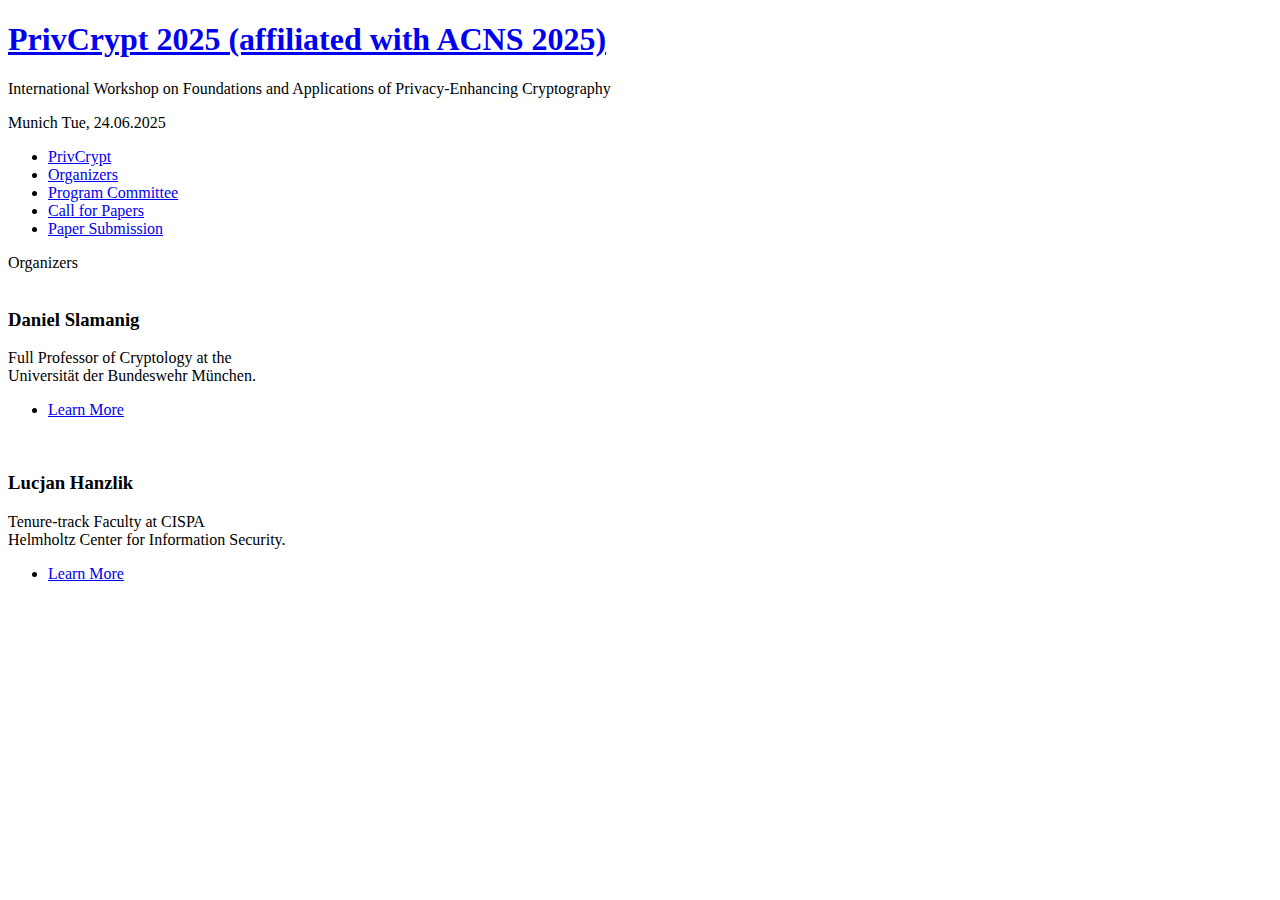
==== organizers.html @ d0fd1018 "Update organizers.html" ====
<!DOCTYPE HTML>
<!--
	Escape Velocity by HTML5 UP
	html5up.net | @ajlkn
	Free for personal and commercial use under the CCA 3.0 license (html5up.net/license)
-->
<html>
	<head>
		<title>PrivCrypt 2025</title>
		<meta charset="utf-8" />
		<meta name="viewport" content="width=device-width, initial-scale=1, user-scalable=no" />
		<link rel="stylesheet" href="assets/css/main.css" />
	</head>
	<body class="homepage is-preload">
		<div id="page-wrapper">

			<!-- Header -->
				<section id="header" class="wrapper">

					<!-- Logo -->
						<div id="logo">
							<h1><a href="index.html">PrivCrypt 2025 (affiliated with ACNS 2025)</a></h1>
							<p>International Workshop on Foundations and Applications of Privacy-Enhancing Cryptography </p>
                            <p>Munich Tue, 24.06.2025</p>
						</div>

					<!-- Nav -->
						<nav id="nav">
							<ul>
								<li><a href="index.html">PrivCrypt</a></li>
                                <li><a href="organizers.html">Organizers</a></li>
                                <li><a href="pc.html">Program Committee</a></li>
								<li><a href="cfp.html">Call for Papers</a></li>
								<li><a href="submit.html">Paper Submission</a></li>
							</ul>
						</nav>

				</section>

                <!-- Highlights -->
                    <section id="highlights" class="wrapper style3">
                        <div class="title">Organizers</div>
                        <div class="container">
                            <div class="row aln-center">
                                <div class="col-4 col-12-medium">
                                    <section class="highlight">
                                        <a href="#" class="image featured"><img src="images/daniel.jpg" alt="" /></a>
                                        <h3>Daniel Slamanig</h3>
                                        <p>Full Professor of Cryptology at the <br>
                                        Universität der Bundeswehr München.</p>
                                        <ul class="actions">
                                            <li><a href="https://danielslamanig.info" class="button style3">Learn More</a></li>
                                        </ul>
                                    </section>
                                </div>
                                <div class="col-4 col-12-medium">
                                    <section class="highlight">
                                        <a href="#" class="image featured"><img src="images/lucjan.jpg" alt="" /></a>
                                        <h3>Lucjan Hanzlik</h3>
                                            <p>Tenure-track Faculty at CISPA<br>
                                            Helmholtz Center for Information Security.</p>
                                        <ul class="actions">
                                            <li><a href="https://cispa.de/en/people/lucjan.hanzlik" class="button style3">Learn More</a></li>
                                        </ul>
                                    </section>
                                </div>
                            </div>
                        </div>
                    </section>
		</div>

		<!-- Scripts -->
			<script src="assets/js/jquery.min.js"></script>
			<script src="assets/js/jquery.dropotron.min.js"></script>
			<script src="assets/js/browser.min.js"></script>
			<script src="assets/js/breakpoints.min.js"></script>
			<script src="assets/js/util.js"></script>
			<script src="assets/js/main.js"></script>

	</body>
</html>
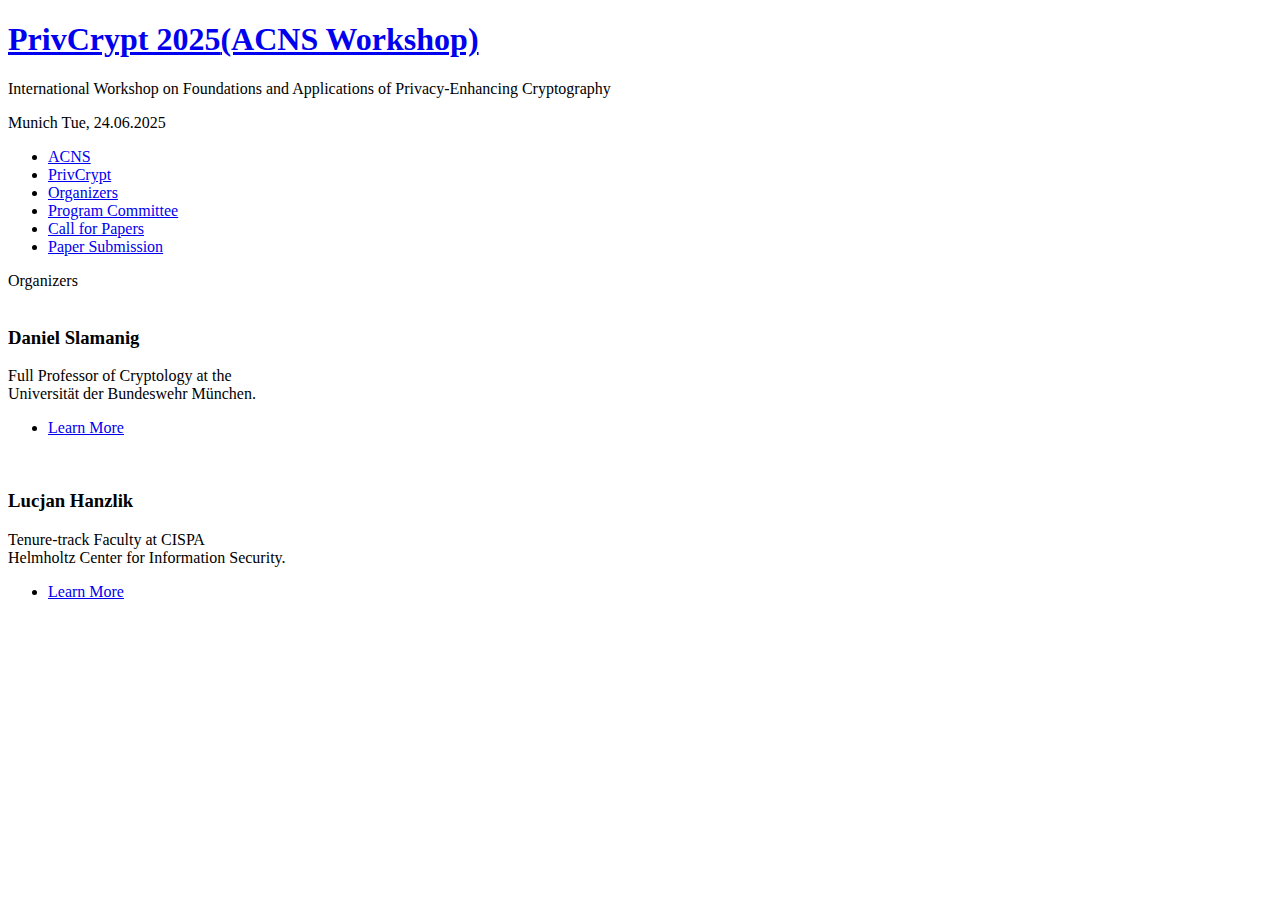
==== commit d4be5c08: "Update organizers.html" ====
--- a/organizers.html
+++ b/organizers.html
@@ -19,7 +19,7 @@
 
 					<!-- Logo -->
 						<div id="logo">
-							<h1><a href="index.html">PrivCrypt 2025 (affiliated with ACNS 2025)</a></h1>
+							<h1><a href="index.html">PrivCrypt 2025</a><a href="https://acns2025.fordaysec.de">(ACNS Workshop)</a></h1>
 							<p>International Workshop on Foundations and Applications of Privacy-Enhancing Cryptography </p>
                             <p>Munich Tue, 24.06.2025</p>
 						</div>
@@ -27,6 +27,7 @@
 					<!-- Nav -->
 						<nav id="nav">
 							<ul>
+								<li><a href="https://acns2025.fordaysec.de">ACNS</a></li>
 								<li><a href="index.html">PrivCrypt</a></li>
                                 <li><a href="organizers.html">Organizers</a></li>
                                 <li><a href="pc.html">Program Committee</a></li>
@@ -60,7 +61,7 @@
                                             <p>Tenure-track Faculty at CISPA<br>
                                             Helmholtz Center for Information Security.</p>
                                         <ul class="actions">
-                                            <li><a href="https://cispa.de/en/people/lucjan.hanzlik" class="button style3">Learn More</a></li>
+                                            <li><a href="lucjanhanzlik.github.io" class="button style3">Learn More</a></li>
                                         </ul>
                                     </section>
                                 </div>
